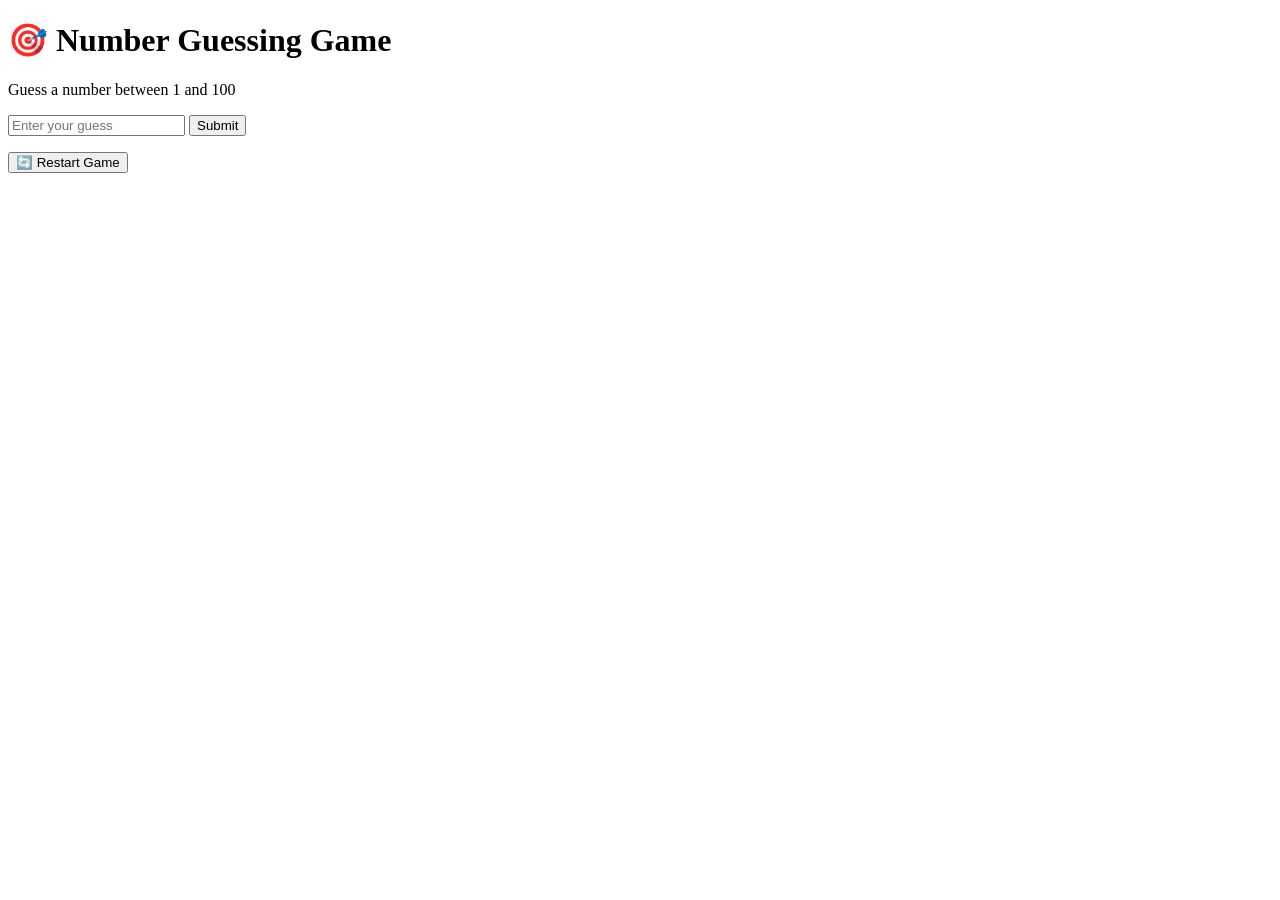
==== index.html @ 975d2e75 "Create index.html" ====
<!DOCTYPE html>
<html lang="en">
<head>
    <meta charset="UTF-8">
    <meta name="viewport" content="width=device-width, initial-scale=1.0">
    <title>Number Guessing Game</title>
    <link rel="stylesheet" href="style.css">
</head>
<body>

<div class="container">
    <h1>🎯 Number Guessing Game</h1>
    <p>Guess a number between 1 and 100</p>

    <input type="number" id="guessInput" placeholder="Enter your guess">
    <button onclick="checkGuess()">Submit</button>

    <p id="message"></p>
    <p id="attempts"></p>

    <button onclick="restartGame()">🔄 Restart Game</button>
</div>

<script src="script.js"></script>
</body>
</html>
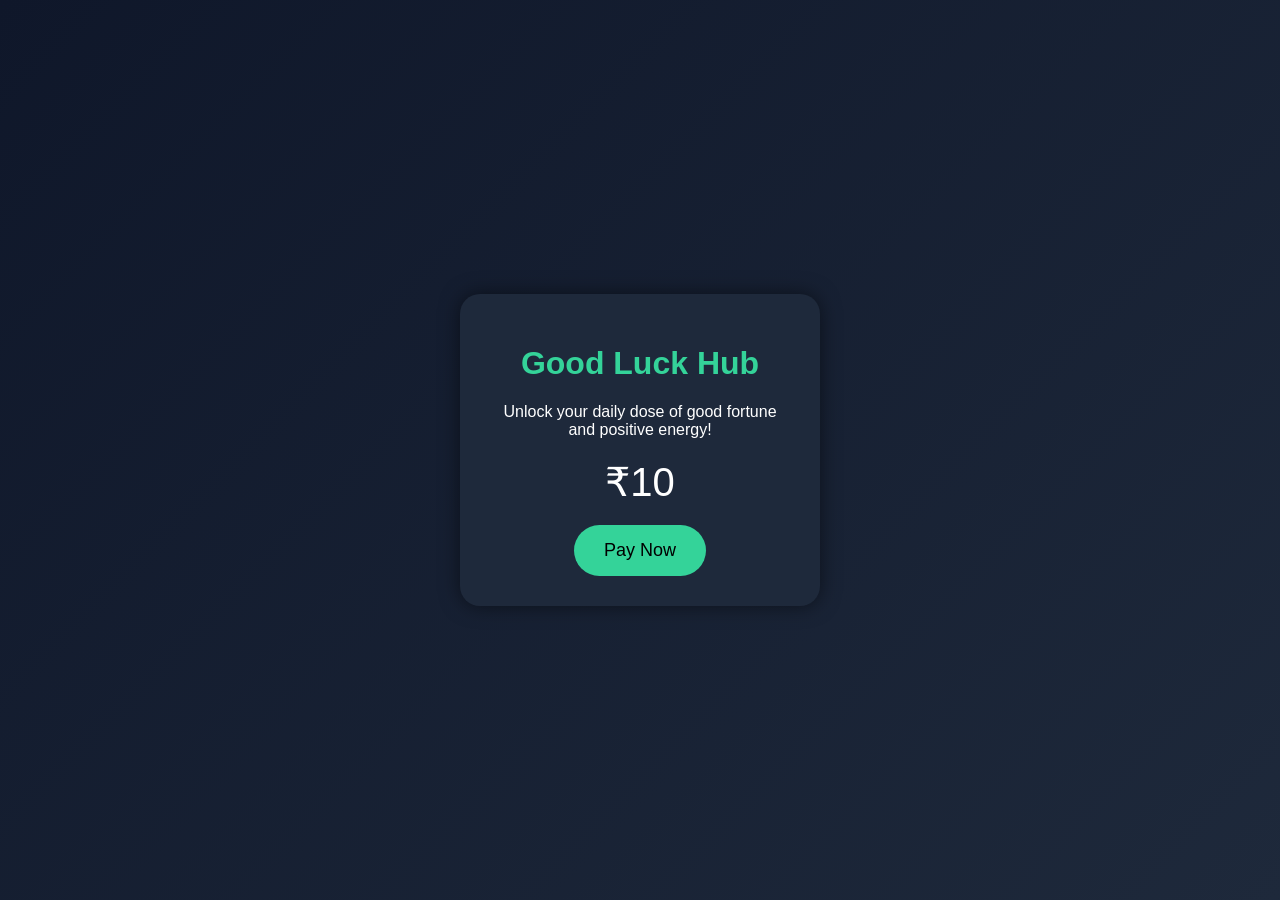
==== commit a6476f01: "Update index.html" ====
--- a/index.html
+++ b/index.html
@@ -1,26 +1,66 @@
 <!DOCTYPE html>
 <html lang="en">
 <head>
-    <meta charset="UTF-8">
-    <meta name="viewport" content="width=device-width, initial-scale=1.0">
-    <title>Number Guessing Game</title>
-    <link rel="stylesheet" href="style.css">
+<meta charset="UTF-8">
+<meta name="viewport" content="width=device-width, initial-scale=1.0">
+<title>Good Luck Hub</title>
+
+<style>
+body {
+    margin: 0;
+    font-family: Arial, sans-serif;
+    background: linear-gradient(135deg, #0f172a, #1e293b);
+    display: flex;
+    justify-content: center;
+    align-items: center;
+    height: 100vh;
+}
+.card {
+    background: #1e293b;
+    padding: 30px;
+    border-radius: 20px;
+    text-align: center;
+    color: white;
+    width: 300px;
+    box-shadow: 0 0 20px rgba(0,0,0,0.5);
+}
+h1 {
+    color: #34d399;
+}
+.price {
+    font-size: 40px;
+    margin: 20px 0;
+}
+button {
+    background: #34d399;
+    border: none;
+    padding: 15px 30px;
+    border-radius: 30px;
+    font-size: 18px;
+    cursor: pointer;
+}
+button:hover {
+    opacity: 0.8;
+}
+</style>
+
 </head>
+
 <body>
 
-<div class="container">
-    <h1>🎯 Number Guessing Game</h1>
-    <p>Guess a number between 1 and 100</p>
+<div class="card">
+    <h1>Good Luck Hub</h1>
+    <p>Unlock your daily dose of good fortune and positive energy!</p>
+    <div class="price">₹10</div>
 
-    <input type="number" id="guessInput" placeholder="Enter your guess">
-    <button onclick="checkGuess()">Submit</button>
-
-    <p id="message"></p>
-    <p id="attempts"></p>
-
-    <button onclick="restartGame()">🔄 Restart Game</button>
+    <button onclick="goToQR()">Pay Now</button>
 </div>
 
-<script src="script.js"></script>
+<script>
+function goToQR() {
+    window.location.href = "qr.html";
+}
+</script>
+
 </body>
 </html>
